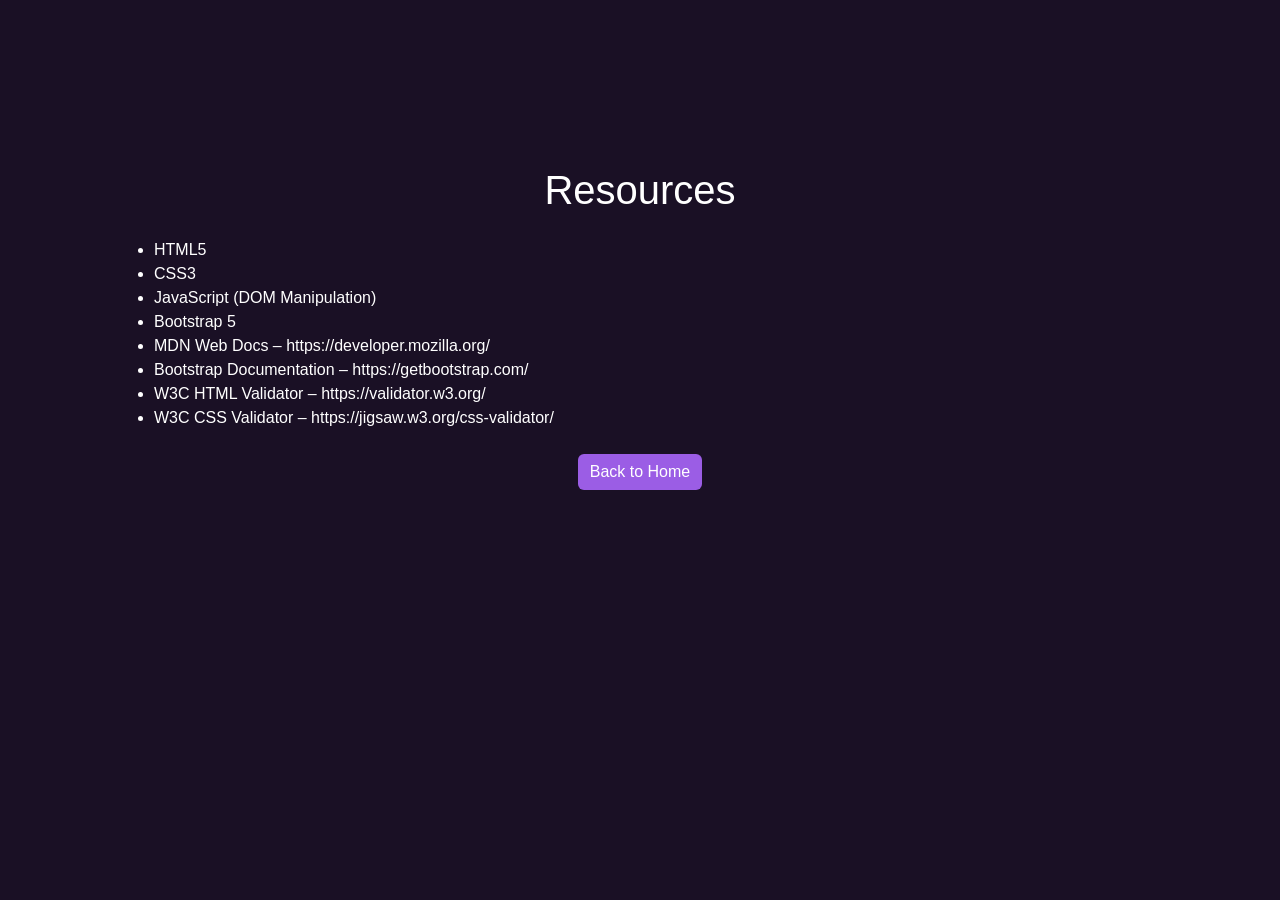
==== home/resources.html @ 6543a988 "updated version" ====
<!DOCTYPE html>
<html lang="en">
<head>
  <meta charset="UTF-8">
  <title>Resources</title>
  <meta name="viewport" content="width=device-width, initial-scale=1">

  <link href="https://cdn.jsdelivr.net/npm/bootstrap@5.3.3/dist/css/bootstrap.min.css" rel="stylesheet">
  <link rel="stylesheet" href="css/style.css">
</head>
<body class="dark-theme">

  <div class="container section">
    <h1 class="text-center mb-4">Resources</h1>

    <ul>
      <li>HTML5</li>
      <li>CSS3</li>
      <li>JavaScript (DOM Manipulation)</li>
      <li>Bootstrap 5</li>
      <li>MDN Web Docs – https://developer.mozilla.org/</li>
      <li>Bootstrap Documentation – https://getbootstrap.com/</li>
      <li>W3C HTML Validator – https://validator.w3.org/</li>
      <li>W3C CSS Validator – https://jigsaw.w3.org/css-validator/</li>
    </ul>

    <div class="text-center mt-4">
      <a href="index.html" class="btn btn-primary">Back to Home</a>
    </div>
  </div>

</body>
</html>
---- home/css/style.css ----
body {
  font-family: Arial, sans-serif;
  background-color: #1a1025;
  color: #ffffff;
  padding-top: 70px;
}

.section {
  padding: 4rem 1rem;
}

.navbar {
  background-color: #241336;
}

.btn-primary {
  background-color: #9b5de5;
  border: none;
}

.light-theme {
  background-color: #f5f5f5;
  color: #121212;
}

.light-theme .navbar {
  background-color: #e0e0e0;
}

@media (min-width: 768px) {
  .section {
    padding: 6rem 2rem;
  }
}

@media (min-width: 1200px) {
  .section {
    max-width: 1100px;
    margin: auto;
  }
}
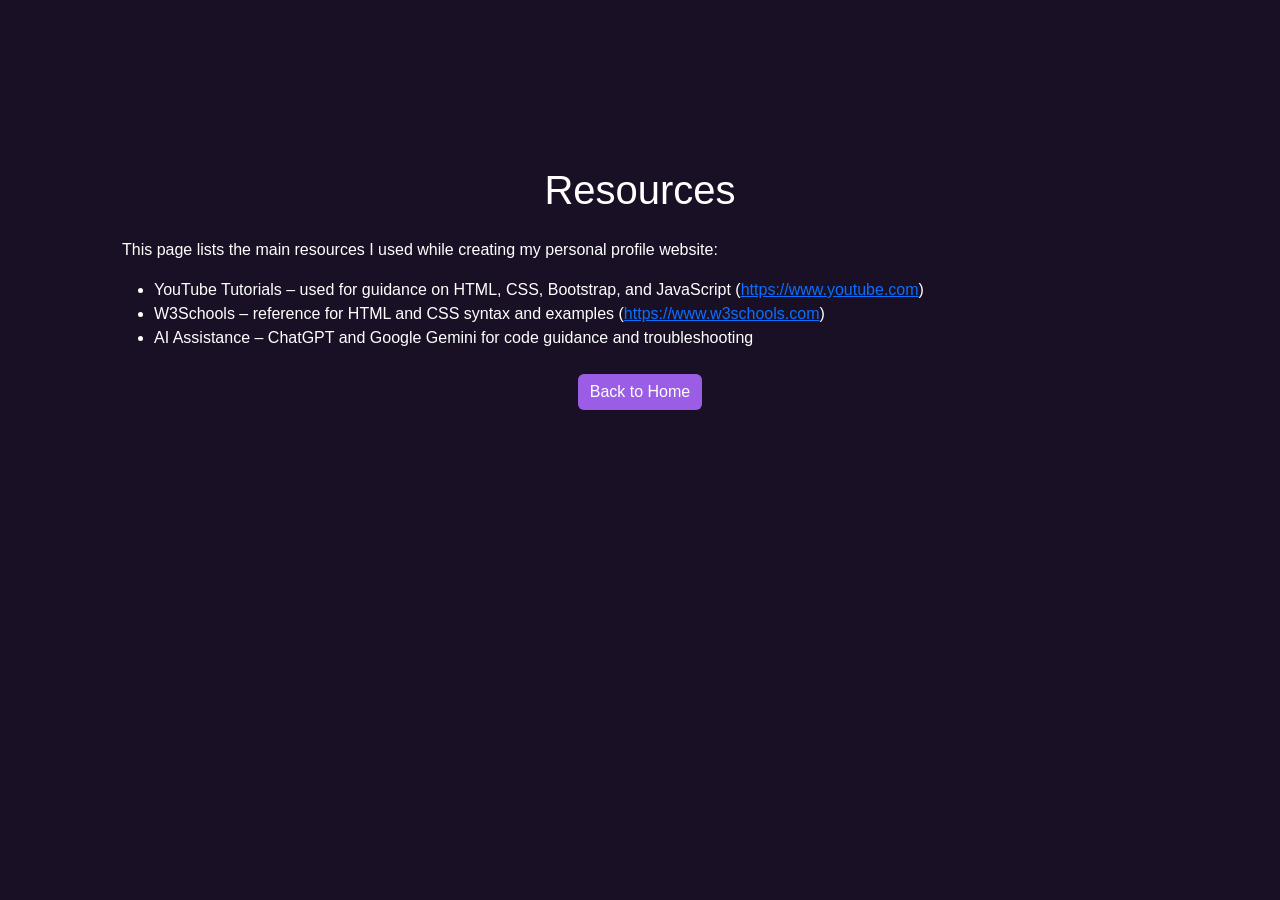
==== commit 1f7077b7: "updated resources and whole thing" ====
--- a/home/resources.html
+++ b/home/resources.html
@@ -5,7 +5,9 @@
   <title>Resources</title>
   <meta name="viewport" content="width=device-width, initial-scale=1">
 
+ 
   <link href="https://cdn.jsdelivr.net/npm/bootstrap@5.3.3/dist/css/bootstrap.min.css" rel="stylesheet">
+
   <link rel="stylesheet" href="css/style.css">
 </head>
 <body class="dark-theme">
@@ -13,15 +15,20 @@
   <div class="container section">
     <h1 class="text-center mb-4">Resources</h1>
 
+    <p>This page lists the main resources I used while creating my personal profile website:</p>
+
     <ul>
-      <li>HTML5</li>
-      <li>CSS3</li>
-      <li>JavaScript (DOM Manipulation)</li>
-      <li>Bootstrap 5</li>
-      <li>MDN Web Docs – https://developer.mozilla.org/</li>
-      <li>Bootstrap Documentation – https://getbootstrap.com/</li>
-      <li>W3C HTML Validator – https://validator.w3.org/</li>
-      <li>W3C CSS Validator – https://jigsaw.w3.org/css-validator/</li>
+      <li>
+        YouTube Tutorials – used for guidance on HTML, CSS, Bootstrap, and JavaScript  
+        (<a href="https://www.youtube.com" target="_blank" rel="noopener">https://www.youtube.com</a>)
+      </li>
+      <li>
+        W3Schools – reference for HTML and CSS syntax and examples  
+        (<a href="https://www.w3schools.com" target="_blank" rel="noopener">https://www.w3schools.com</a>)
+      </li>
+      <li>
+        AI Assistance – ChatGPT and Google Gemini for code guidance and troubleshooting
+      </li>
     </ul>
 
     <div class="text-center mt-4">
